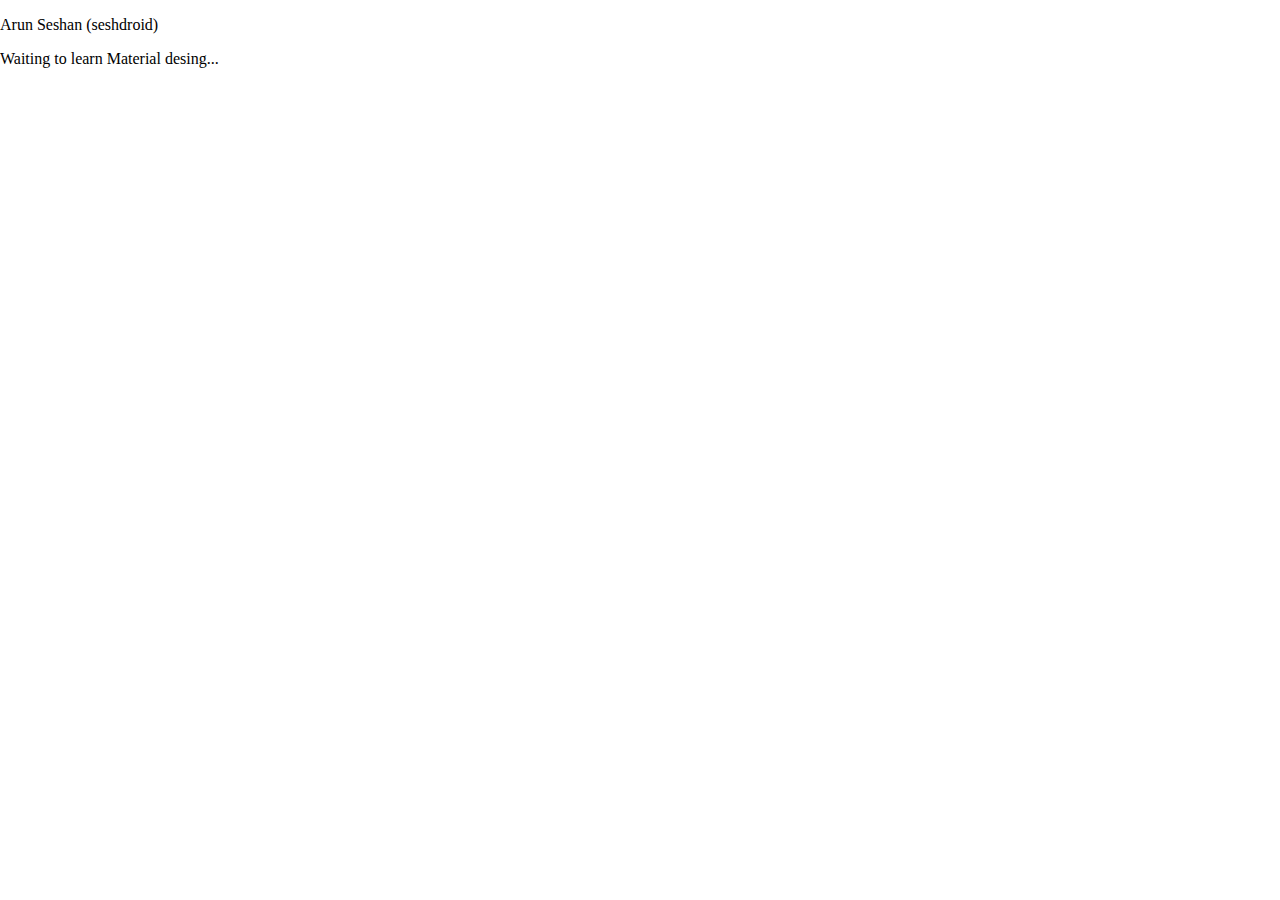
==== index.html @ 4ddba188 "Update index.html" ====
<!DOCTYPE HTML>
<html>
<head>
	<meta charset="utf-8">
	<meta content='width=device-width, initial-scale=1.0, maximum-scale=1.0, user-scalable=0' name='viewport' />
<meta name="viewport" content="width=device-width" />
	<link rel="stylesheet" type="text/css" href="Styles/style.css"/>
</head>
<body>	
	
	<div id="header">
		<p>Arun Seshan (seshdroid)</p>
	</div>
	<div id="Message">
		<p>
			Waiting to learn Material desing...
			
		</p>
	</div>
	
	<script type="text/javascript" src="Scripts/app1.js"></script>
</body>
</html>
---- Styles/style.css ----
canvas{
	border: 1px solid black;
	background: "#bcbcbc";
}
div .console{
	background: "red";
	border: 1px solid black;
	width: 200px;
}
button{
	width: 100px;
	height : 70px;
	text-align: center;

}
body{
	margin: auto;
}
html {
    -ms-touch-action: manipulation;
    touch-action: manipulation;
}

div .menuButton{
	width:100px;
	height:50px;
	background:"red";
}
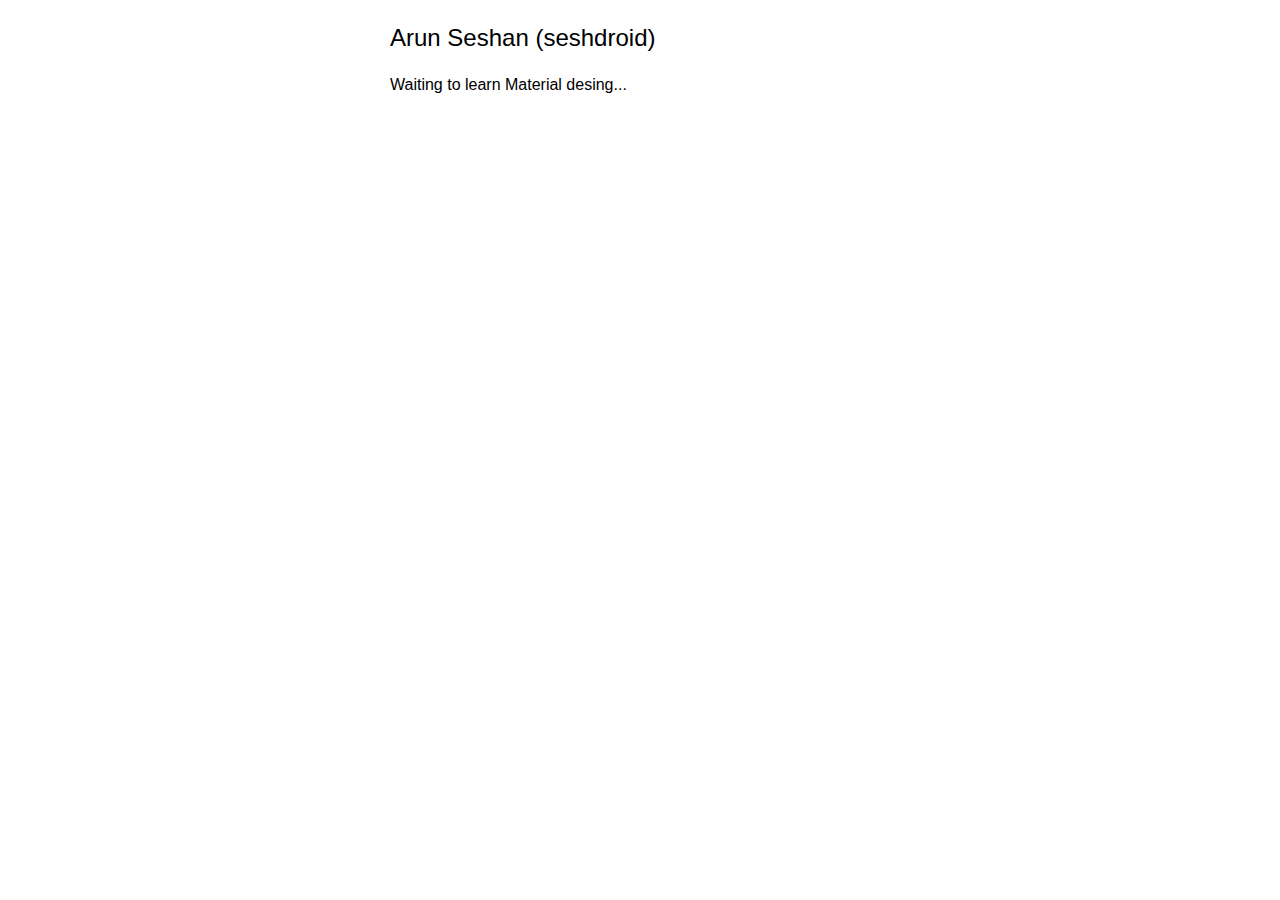
==== commit 5ed422d7: "Update index.html" ====
--- a/index.html
+++ b/index.html
@@ -2,8 +2,6 @@
 <html>
 <head>
 	<meta charset="utf-8">
-	<meta content='width=device-width, initial-scale=1.0, maximum-scale=1.0, user-scalable=0' name='viewport' />
-<meta name="viewport" content="width=device-width" />
 	<link rel="stylesheet" type="text/css" href="Styles/style.css"/>
 </head>
 <body>	
--- a/Styles/style.css
+++ b/Styles/style.css
@@ -1,28 +1,14 @@
-canvas{
-	border: 1px solid black;
-	background: "#bcbcbc";
-}
-div .console{
-	background: "red";
-	border: 1px solid black;
-	width: 200px;
-}
-button{
-	width: 100px;
-	height : 70px;
-	text-align: center;
-
-}
-body{
-	margin: auto;
-}
-html {
-    -ms-touch-action: manipulation;
-    touch-action: manipulation;
+div#header{
+	margin:auto;
+	width:500px;
+	font-family:sans-serif;
+	font-size:x-large;
+	
 }
 
-div .menuButton{
-	width:100px;
-	height:50px;
-	background:"red";
+div#Message{
+	margin:auto;
+	width:500px;
+	font-family:sans-serif;
+	font-size:medium;
 }
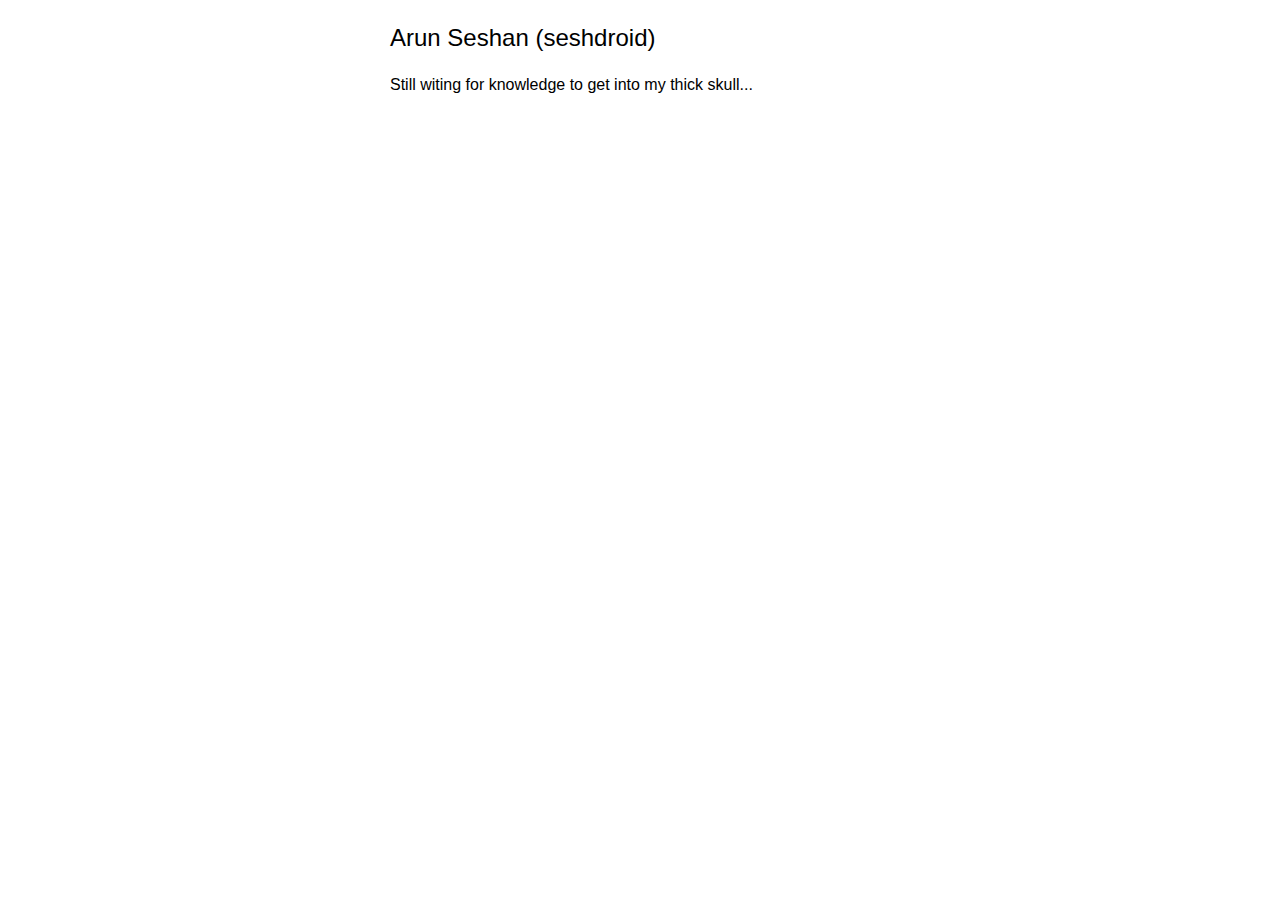
==== commit cfc58b32: "Update index.html" ====
--- a/index.html
+++ b/index.html
@@ -11,7 +11,7 @@
 	</div>
 	<div id="Message">
 		<p>
-			Waiting to learn Material desing...
+			Still witing for knowledge to get into my thick skull...
 			
 		</p>
 	</div>
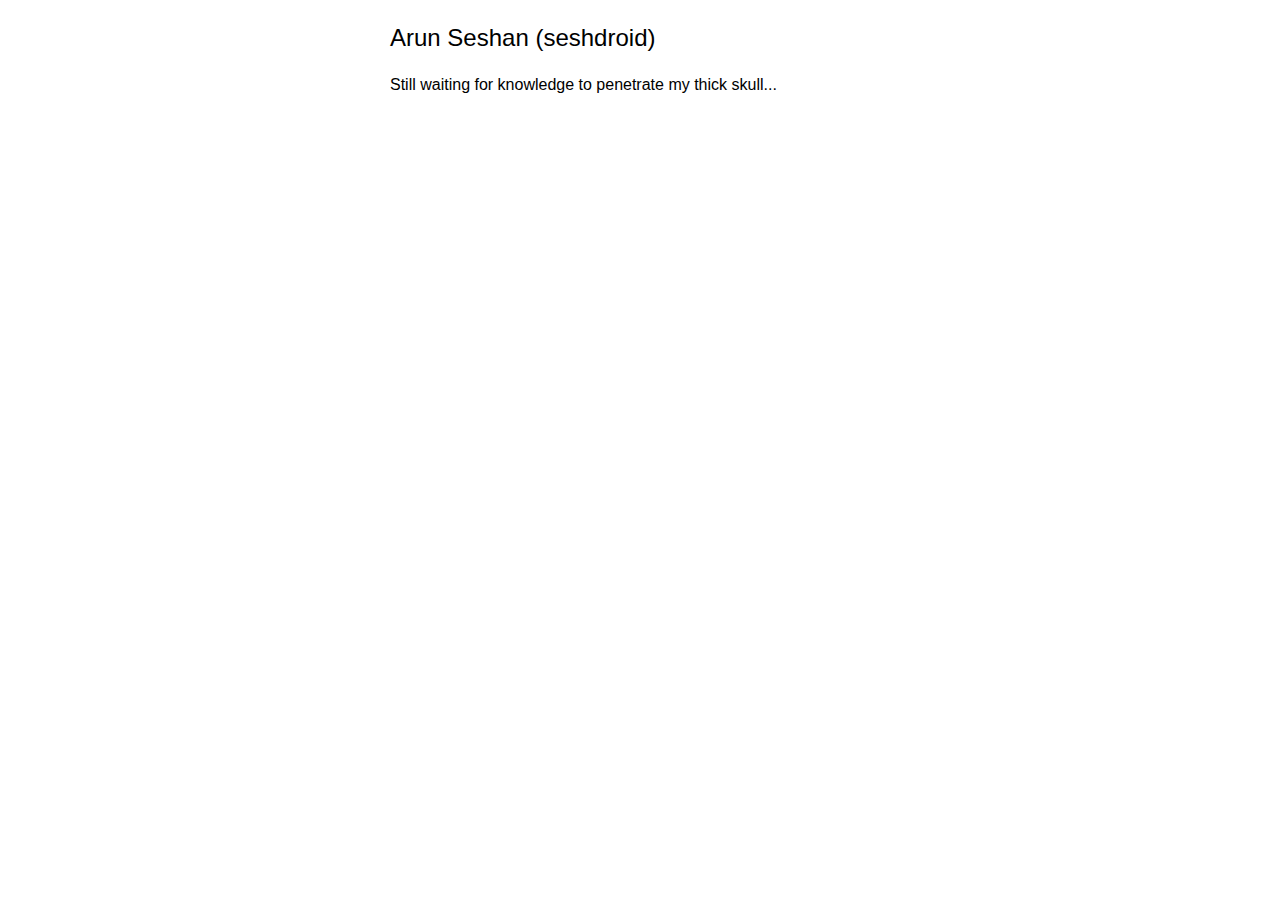
==== commit 20f93813: "Update index.html" ====
--- a/index.html
+++ b/index.html
@@ -11,7 +11,7 @@
 	</div>
 	<div id="Message">
 		<p>
-			Still witing for knowledge to get into my thick skull...
+			Still waiting for knowledge to penetrate my thick skull...
 			
 		</p>
 	</div>
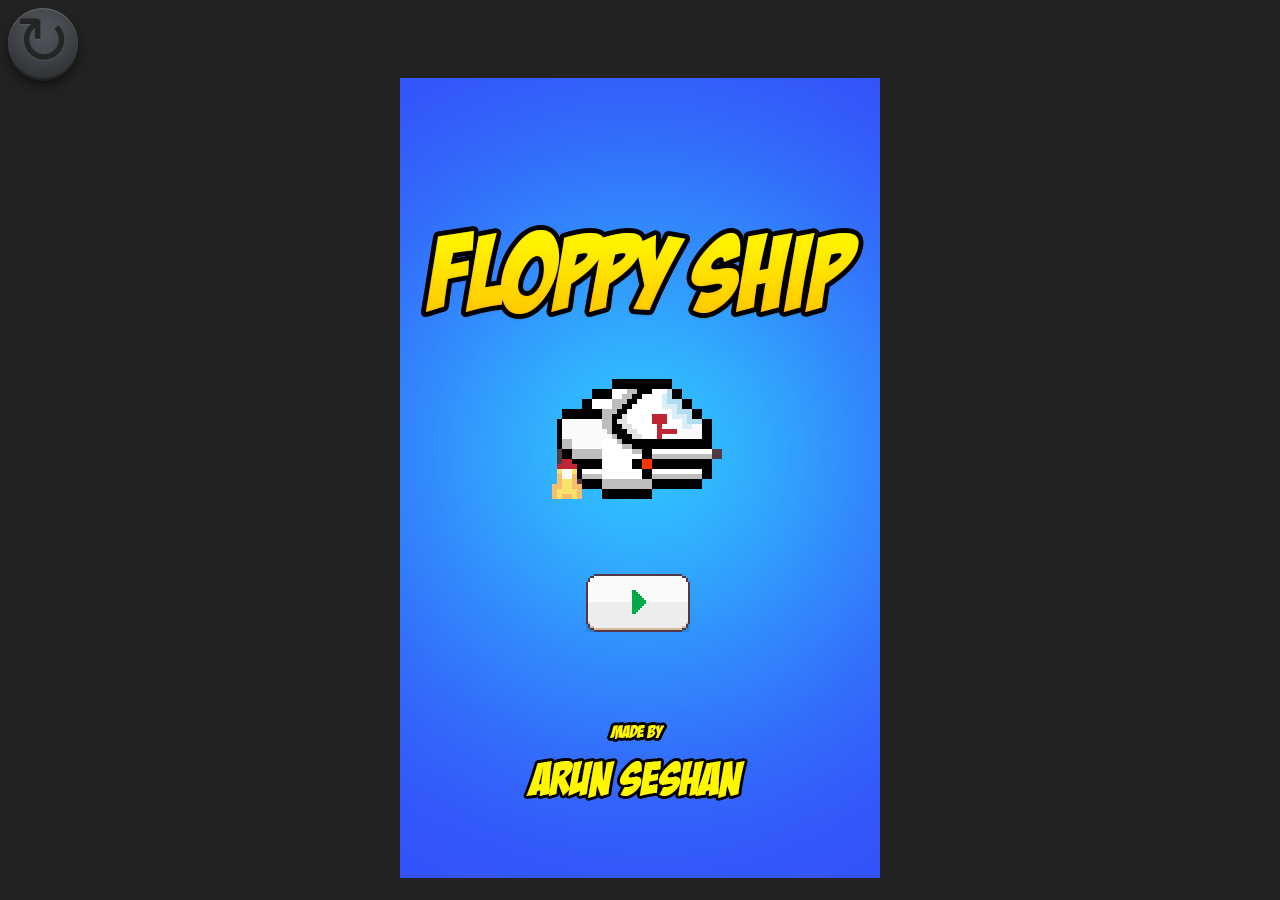
==== commit 12e26d92: "Uploading Floppy Ship game" ====
--- a/index.html
+++ b/index.html
@@ -1,21 +1,32 @@
-<!DOCTYPE HTML>
+<!doctype html>
 <html>
-<head>
-	<meta charset="utf-8">
-	<link rel="stylesheet" type="text/css" href="Styles/style.css"/>
-</head>
-<body>	
-	
-	<div id="header">
-		<p>Arun Seshan (seshdroid)</p>
-	</div>
-	<div id="Message">
-		<p>
-			Still waiting for knowledge to penetrate my thick skull...
-			
-		</p>
-	</div>
-	
-	<script type="text/javascript" src="Scripts/app1.js"></script>
-</body>
+       <head>
+              <title>MapBlasterView</title>
+              <meta http-equiv="content-type" content="text/html; charset=UTF-8">
+              <link href="styles.css" rel="stylesheet" type="text/css">
+              <script src="soundmanager2-setup.js"></script>
+  			  <script src="soundmanager2-jsmin.js"></script>
+       </head>
+
+       <body>
+              <a class="superdev" href="javascript:%7B%20window.__gwt_bookmarklet_params%20%3D%20%7B'server_url'%3A'http%3A%2F%2Flocalhost%3A9876%2F'%7D%3B%20var%20s%20%3D%20document.createElement('script')%3B%20s.src%20%3D%20'http%3A%2F%2Flocalhost%3A9876%2Fdev_mode_on.js'%3B%20void(document.getElementsByTagName('head')%5B0%5D.appendChild(s))%3B%7D">&#8635;</a>
+              <div align="center" id="embed-html"></div>
+              <script type="text/javascript" src="html/html.nocache.js"></script>
+       </body>
+
+       <script>
+              function handleMouseDown(evt) {
+                evt.preventDefault();
+                evt.stopPropagation();
+                evt.target.style.cursor = 'default';
+              }
+
+              function handleMouseUp(evt) {
+                evt.preventDefault();
+                evt.stopPropagation();
+                evt.target.style.cursor = '';
+              }
+              document.getElementById('embed-html').addEventListener('mousedown', handleMouseDown, false);
+              document.getElementById('embed-html').addEventListener('mouseup', handleMouseUp, false);
+       </script>
 </html>
--- a/styles.css
+++ b/styles.css
@@ -0,0 +1,43 @@
+canvas {
+    cursor: default;
+    outline: none;
+}
+
+body {
+    background-color: #222222;
+}
+
+.superdev {
+    color: rgb(37,37,37);
+    text-shadow: 0px 1px 1px rgba(250,250,250,0.1);
+    font-size: 50pt;
+    display: block;
+    position: relative;
+    text-decoration: none;
+    background-color: rgb(83,87,93);
+    box-shadow: 0px 3px 0px 0px rgb(34,34,34),
+                0px 7px 10px 0px rgb(17,17,17),
+                inset 0px 1px 1px 0px rgba(250, 250, 250, .2),
+                inset 0px -12px 35px 0px rgba(0, 0, 0, .5);
+    width: 70px;
+    height: 70px;
+    border: 0;
+    border-radius: 35px;
+    text-align: center;
+    line-height: 68px;
+}
+
+.superdev:active {
+    box-shadow: 0px 0px 0px 0px rgb(34,34,34),
+                0px 3px 7px 0px rgb(17,17,17),
+                inset 0px 1px 1px 0px rgba(250, 250, 250, .2),
+                inset 0px -10px 35px 5px rgba(0, 0, 0, .5);
+    background-color: rgb(83,87,93);
+    top: 3px;
+    color: #fff;
+    text-shadow: 0px 0px 3px rgb(250,250,250);
+}
+
+.superdev:hover {
+    background-color: rgb(100,100,100);
+}
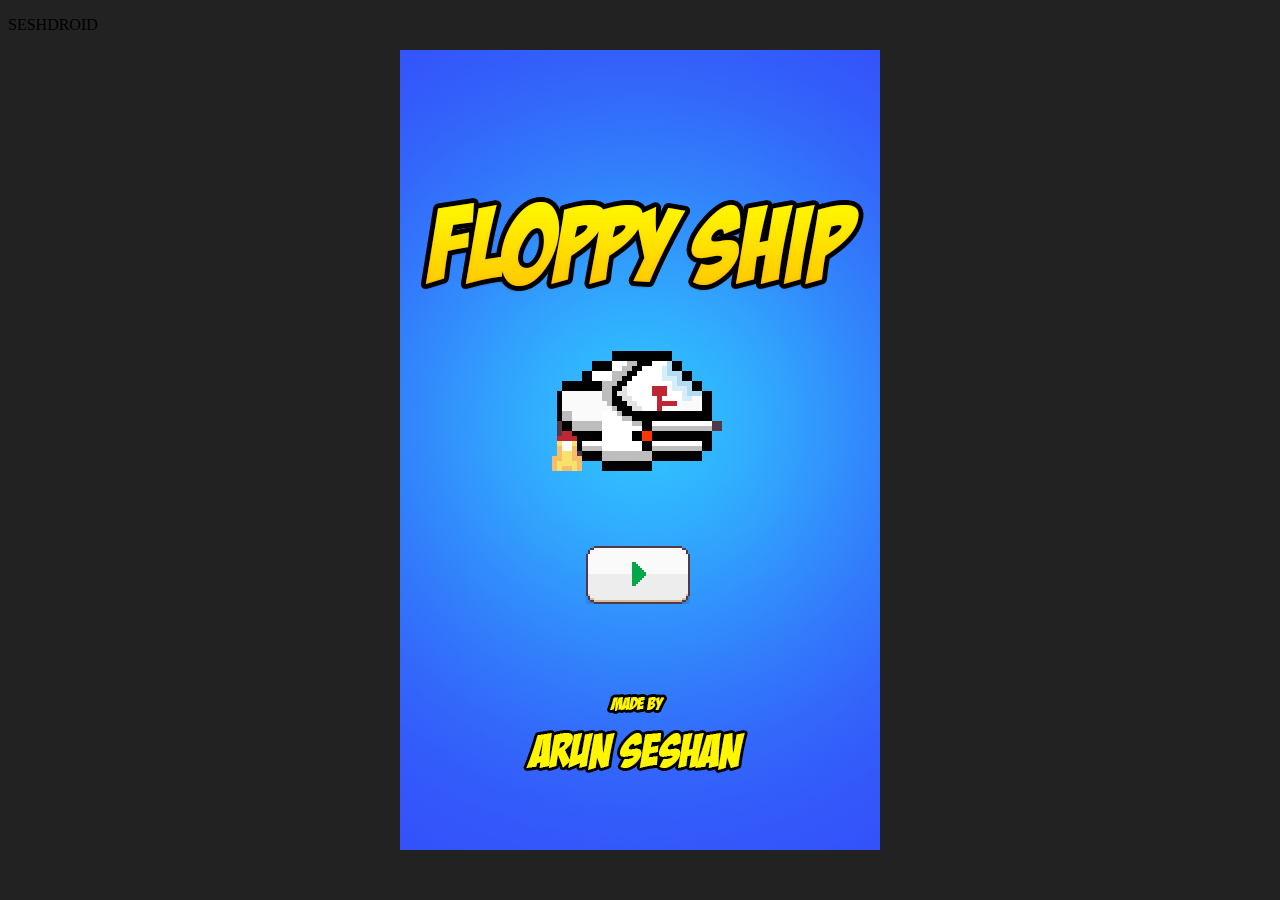
==== commit 96bccae1: "Just changing the title" ====
--- a/index.html
+++ b/index.html
@@ -9,7 +9,7 @@
        </head>
 
        <body>
-              <a class="superdev" href="javascript:%7B%20window.__gwt_bookmarklet_params%20%3D%20%7B'server_url'%3A'http%3A%2F%2Flocalhost%3A9876%2F'%7D%3B%20var%20s%20%3D%20document.createElement('script')%3B%20s.src%20%3D%20'http%3A%2F%2Flocalhost%3A9876%2Fdev_mode_on.js'%3B%20void(document.getElementsByTagName('head')%5B0%5D.appendChild(s))%3B%7D">&#8635;</a>
+              <p>SESHDROID</p>
               <div align="center" id="embed-html"></div>
               <script type="text/javascript" src="html/html.nocache.js"></script>
        </body>
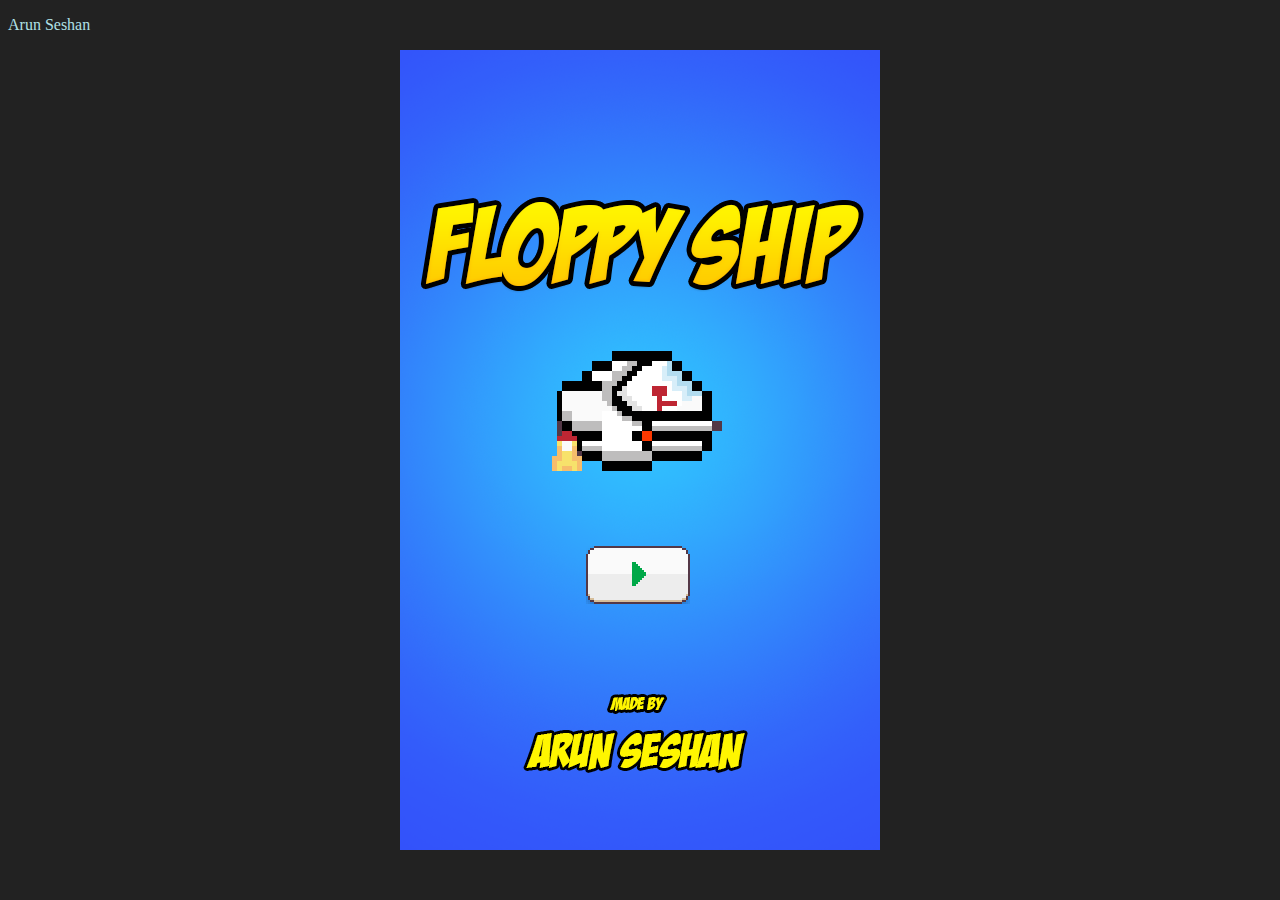
==== commit acac3b15: "Just messing around... please ignore" ====
--- a/index.html
+++ b/index.html
@@ -9,7 +9,7 @@
        </head>
 
        <body>
-              <p>SESHDROID</p>
+              <p style="color:powderblue;">Arun Seshan</p>
               <div align="center" id="embed-html"></div>
               <script type="text/javascript" src="html/html.nocache.js"></script>
        </body>
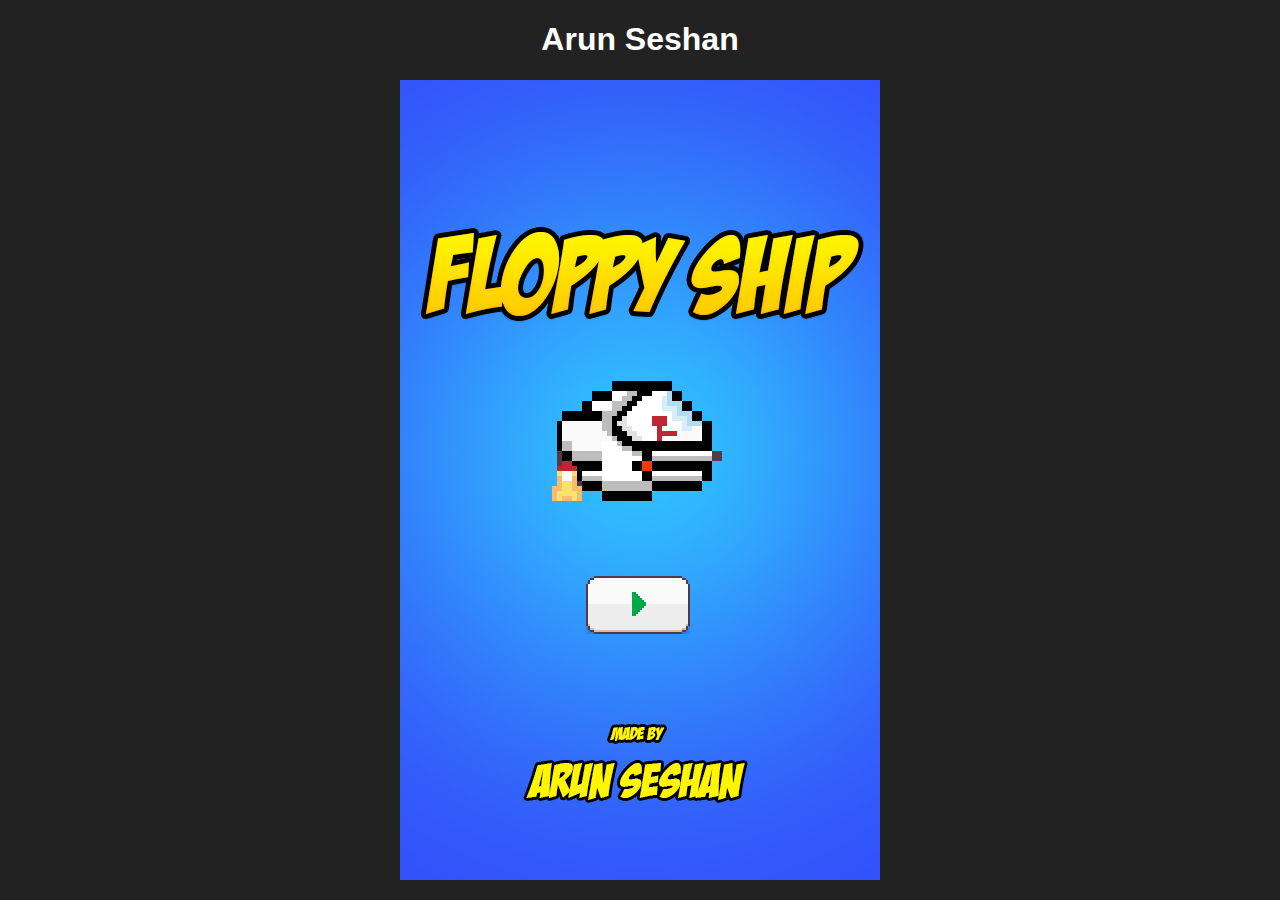
==== commit dc2e421c: "updating the UI..." ====
--- a/index.html
+++ b/index.html
@@ -1,7 +1,7 @@
 <!doctype html>
 <html>
        <head>
-              <title>MapBlasterView</title>
+              <title>Arun Seshan</title>
               <meta http-equiv="content-type" content="text/html; charset=UTF-8">
               <link href="styles.css" rel="stylesheet" type="text/css">
               <script src="soundmanager2-setup.js"></script>
@@ -9,7 +9,7 @@
        </head>
 
        <body>
-              <p style="color:powderblue;">Arun Seshan</p>
+              <h1 style="color:white; font-family:Arial;text-align:center">Arun Seshan</h1>
               <div align="center" id="embed-html"></div>
               <script type="text/javascript" src="html/html.nocache.js"></script>
        </body>
